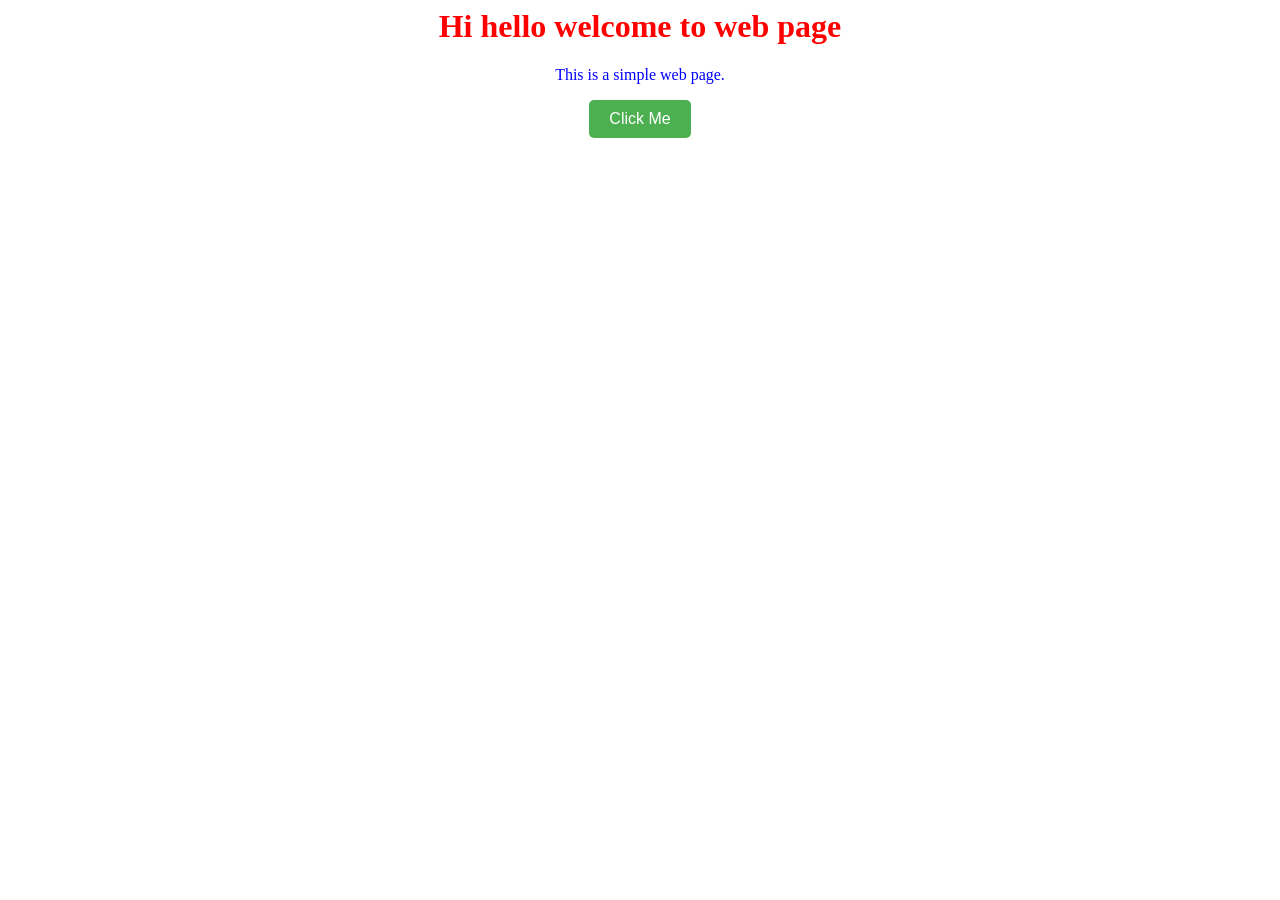
==== Frontend/Html/index.html @ 394f3698 "index.html" ====
<html>
    <head>
        <link rel="stylesheet" href="../Css/index.css">
    </head>
    <body>
        <h1>Hi hello welcome to web page</h1>
        <p>This is a simple web page.</p>
        <button>Click Me</button>
    </body>
</html>
---- Frontend/Css/index.css ----
h1{
    text-align:center;
    color:red;
}
p{
    text-align:center;
    color:blue;
}
button{
    display:block;
    margin:0 auto;
    padding:10px 20px;
    font-size:16px;
    background-color:#4CAF50;
    color:white;
    border:none;
    border-radius:5px;
    cursor:pointer;
}
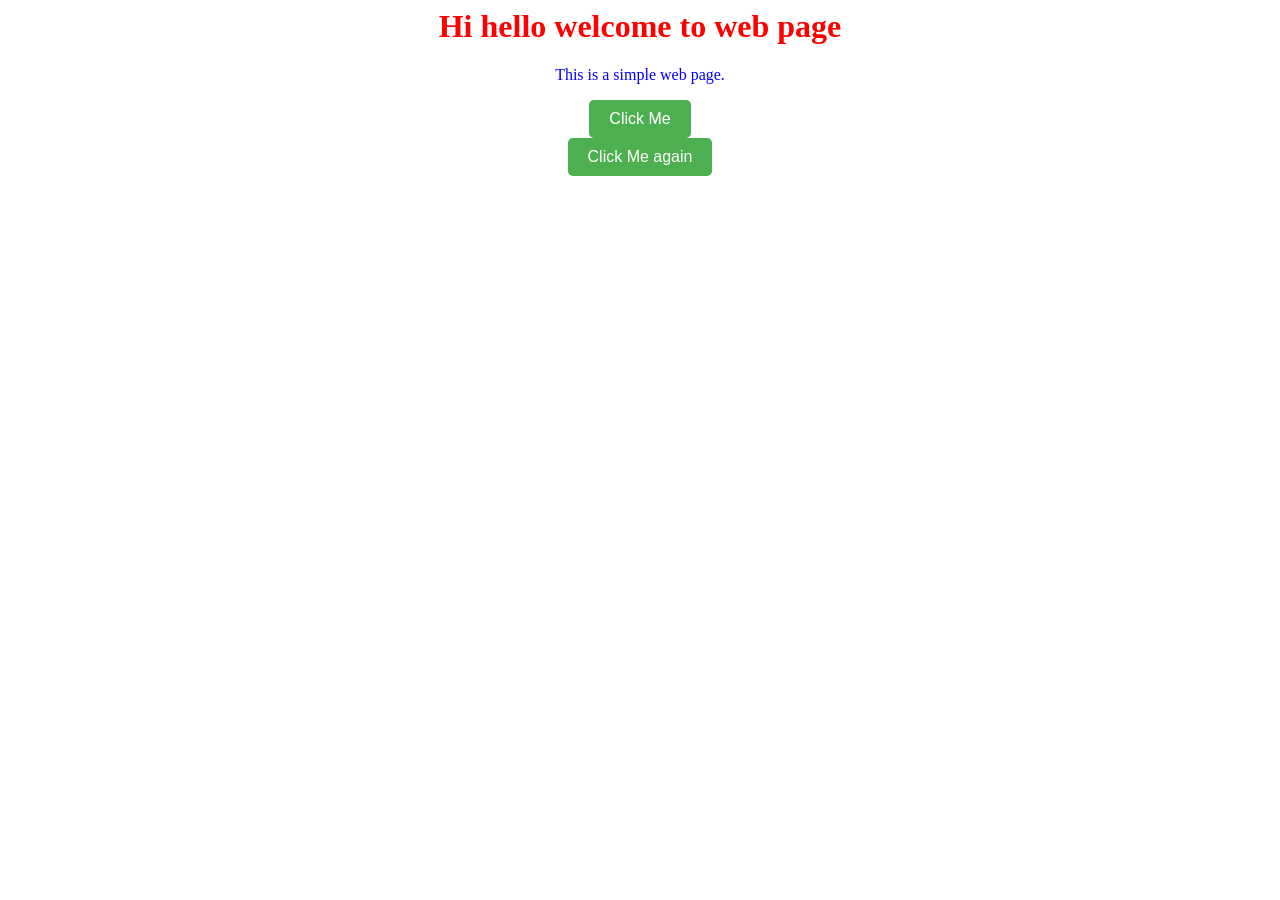
==== commit 1c0377ec: "index.html" ====
--- a/Frontend/Html/index.html
+++ b/Frontend/Html/index.html
@@ -6,5 +6,6 @@
         <h1>Hi hello welcome to web page</h1>
         <p>This is a simple web page.</p>
         <button>Click Me</button>
+        <button>Click Me again</button>
     </body>
 </html>
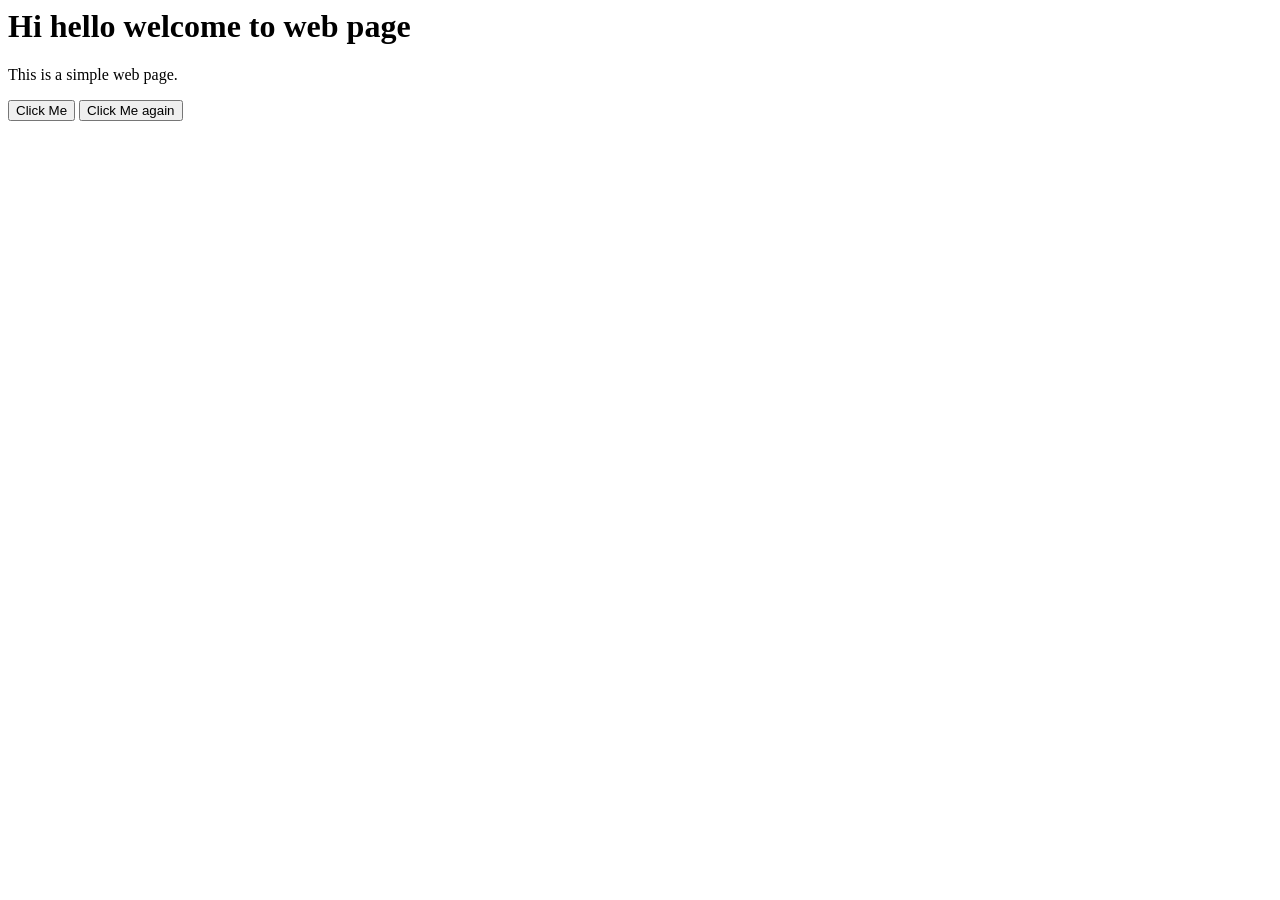
==== commit 123285ff: "changes" ====
--- a/Frontend/Html/index.html
+++ b/Frontend/Html/index.html
@@ -1,6 +1,6 @@
 <html>
     <head>
-        <link rel="stylesheet" href="../Css/index.css">
+        <link rel="stylesheet" href="index.css">
     </head>
     <body>
         <h1>Hi hello welcome to web page</h1>
